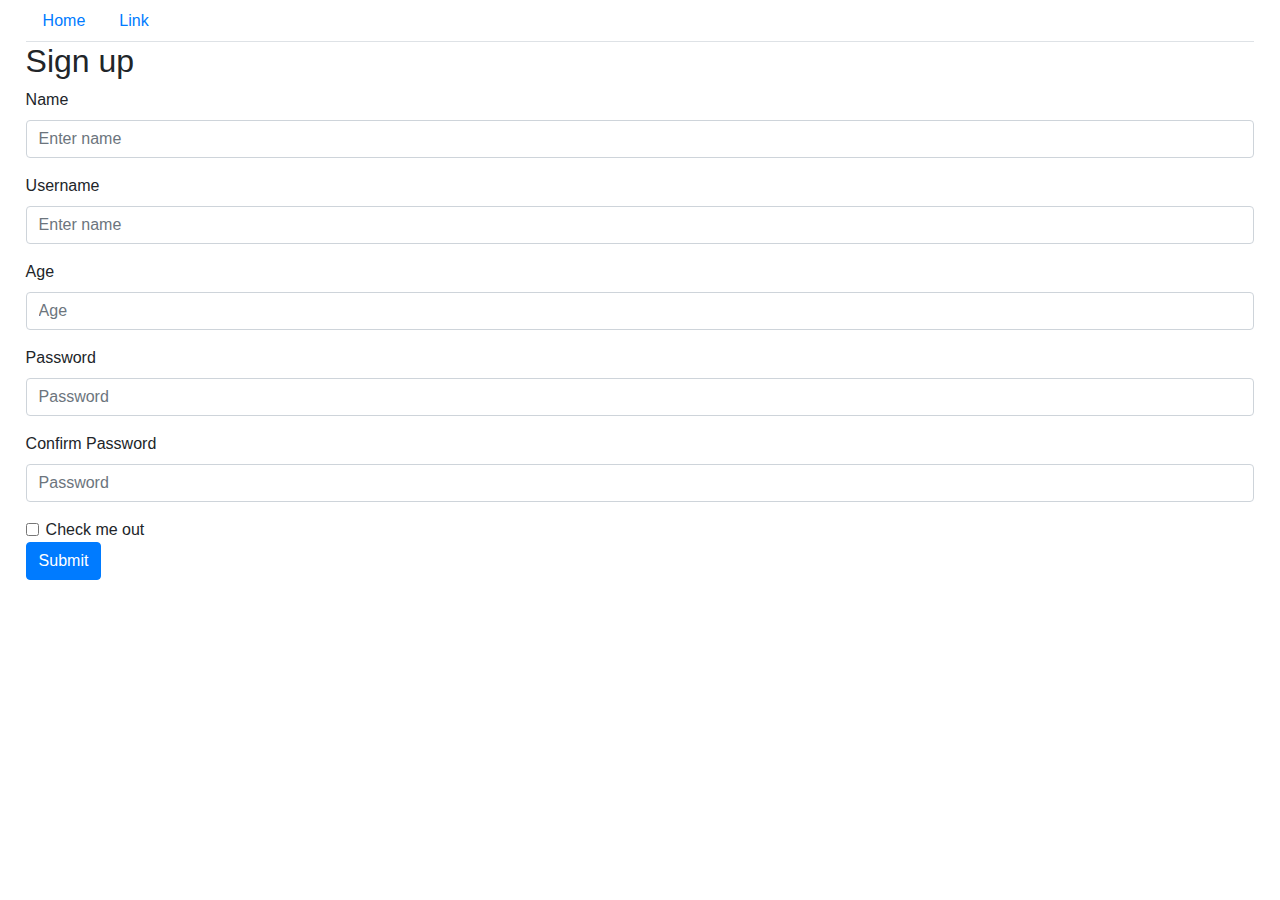
==== signup.html @ 44931abf "post action for user, form creation, displayed titles" ====
<!DOCTYPE html>
<html lang="en">
<head>
    <meta charset="UTF-8">
    <meta name="viewport" content="width=device-width, initial-scale=1.0">
    <title>Document</title>
    <link
    rel="stylesheet"
    href="https://stackpath.bootstrapcdn.com/bootstrap/4.4.1/css/bootstrap.min.css"
    integrity="sha384-Vkoo8x4CGsO3+Hhxv8T/Q5PaXtkKtu6ug5TOeNV6gBiFeWPGFN9MuhOf23Q9Ifjh"
    crossorigin="anonymous"
  />
  <link rel="stylesheet" href="styles/main.css" />

</head>
<body>  
    <ul class="nav nav-tabs">
       
        <li class="nav-item">
          <a class="nav-link" href="index.html">Home</a>
        </li>
        <li class="nav-item">
          <a class="nav-link" href="#">Link</a>
      </ul>    
      <h2>Sign up</h2>
      <form id = 'signup-form'>
        <div class="form-group">
          <label for='name'">Name</label>
          <input type="text" class="form-control val" id="InputName" aria-describedby="nameHelp" placeholder="Enter name">
        </div>
        <div class = 'form-group'>
            <label for="uesrname">Username</label>
            <input type ='text' class="form-control val" id="InputUserName" aria-describedby="nameHelp" placeholder="Enter name">

        </div>
        <div class="form-group">
            <label for="exampleInputPassword1">Age</label>
            <input type="number" class="form-control val" id="InputAge" placeholder="Age">
          </div>
        <div class="form-group">
          <label for="exampleInputPassword1">Password</label>
          <input type="password" class="form-control val" id="InputPassword" placeholder="Password">
        </div>
        <div class="form-group">
            <label for="exampleInputPassword1">Confirm Password</label>
            <input type="password" class="form-control val" id="InputPassword" placeholder="Password">
          </div>
        <div class="form-check">
          <input type="checkbox" class="form-check-input" id="exampleCheck1">
          <label class="form-check-label" for="exampleCheck1">Check me out</label>
        </div>
        <button type="submit" class="btn btn-primary">Submit</button>
      </form>
    <script src="src/signup.js"></script>
</body>
</html>
---- styles/main.css ----
#main-container {
    display: grid;
 grid-template-areas:
    "header header"
    "myposts  post"
    "allposts  post";
    /* grid-template-columns: 30% auto;
    grid-template-rows: 25% auto; */
}

#user-info-container {
    grid-area: header;
    display: inline-flex;
    background: cyan;

}

#entries-link {
    grid-area: myposts ;

}

#entry-container {
    grid-area: post;
}


#other-links {
    grid-area: allposts;
}

#other-links ul {
    height: 200px;
    overflow-y: scroll;
    scroll-behavior: auto;
}

#other-links li:hover {
    background-color: aquamarine;
}

html {
    margin-left: 2%;
    margin-right: 2%;
}
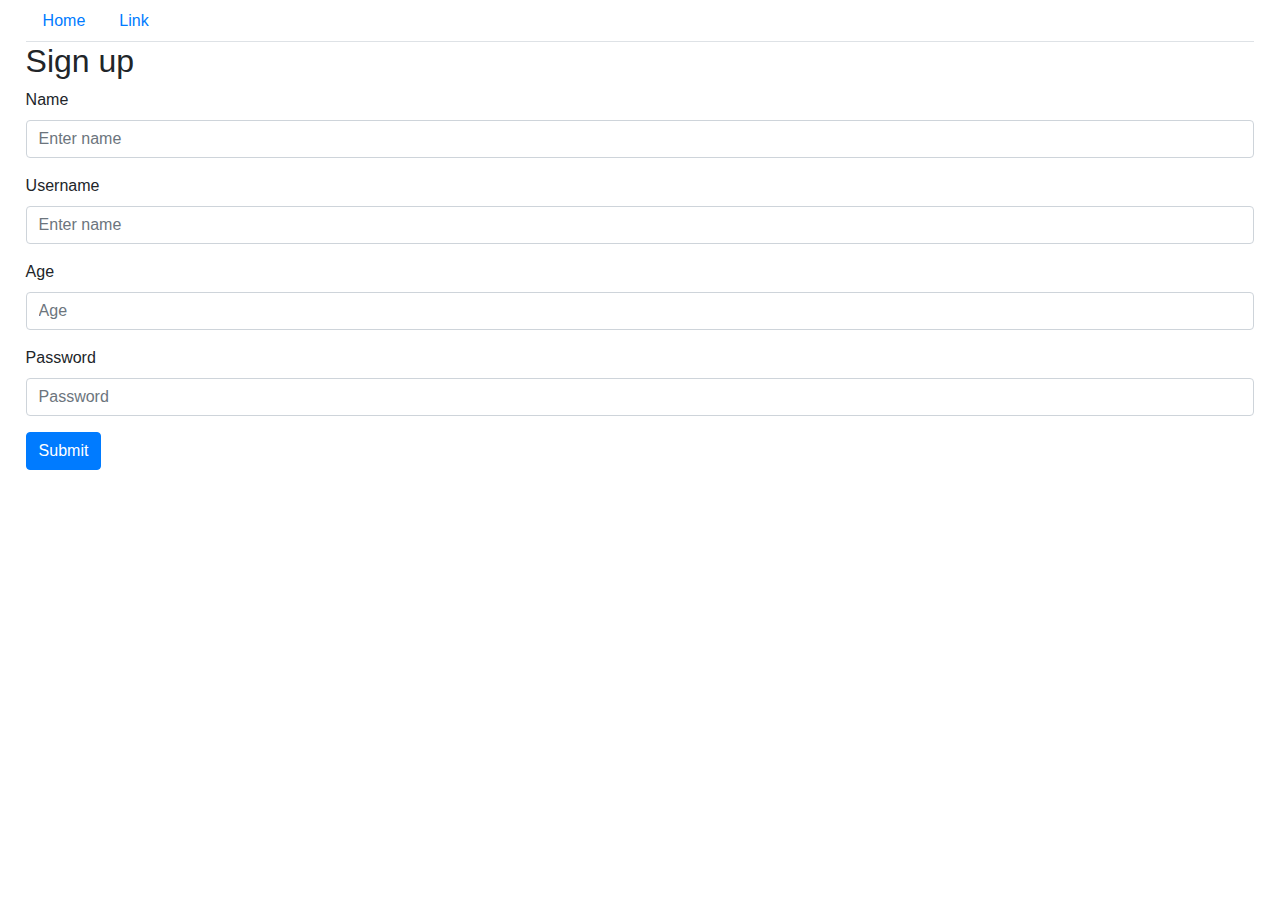
==== commit 5d98760e: "moved outside html pages in index.html page, created signup/login/logout features" ====
--- a/signup.html
+++ b/signup.html
@@ -25,7 +25,7 @@
       <h2>Sign up</h2>
       <form id = 'signup-form'>
         <div class="form-group">
-          <label for='name'">Name</label>
+          <label for='name'>Name</label>
           <input type="text" class="form-control val" id="InputName" aria-describedby="nameHelp" placeholder="Enter name">
         </div>
         <div class = 'form-group'>
@@ -36,19 +36,15 @@
         <div class="form-group">
             <label for="exampleInputPassword1">Age</label>
             <input type="number" class="form-control val" id="InputAge" placeholder="Age">
-          </div>
+        </div>
         <div class="form-group">
           <label for="exampleInputPassword1">Password</label>
           <input type="password" class="form-control val" id="InputPassword" placeholder="Password">
         </div>
-        <div class="form-group">
+        <!-- <div class="form-group">
             <label for="exampleInputPassword1">Confirm Password</label>
-            <input type="password" class="form-control val" id="InputPassword" placeholder="Password">
-          </div>
-        <div class="form-check">
-          <input type="checkbox" class="form-check-input" id="exampleCheck1">
-          <label class="form-check-label" for="exampleCheck1">Check me out</label>
-        </div>
+            <input type="password" class="form-control val" id="ConfirmPassword" placeholder="Password">
+        </div> -->
         <button type="submit" class="btn btn-primary">Submit</button>
       </form>
     <script src="src/signup.js"></script>
